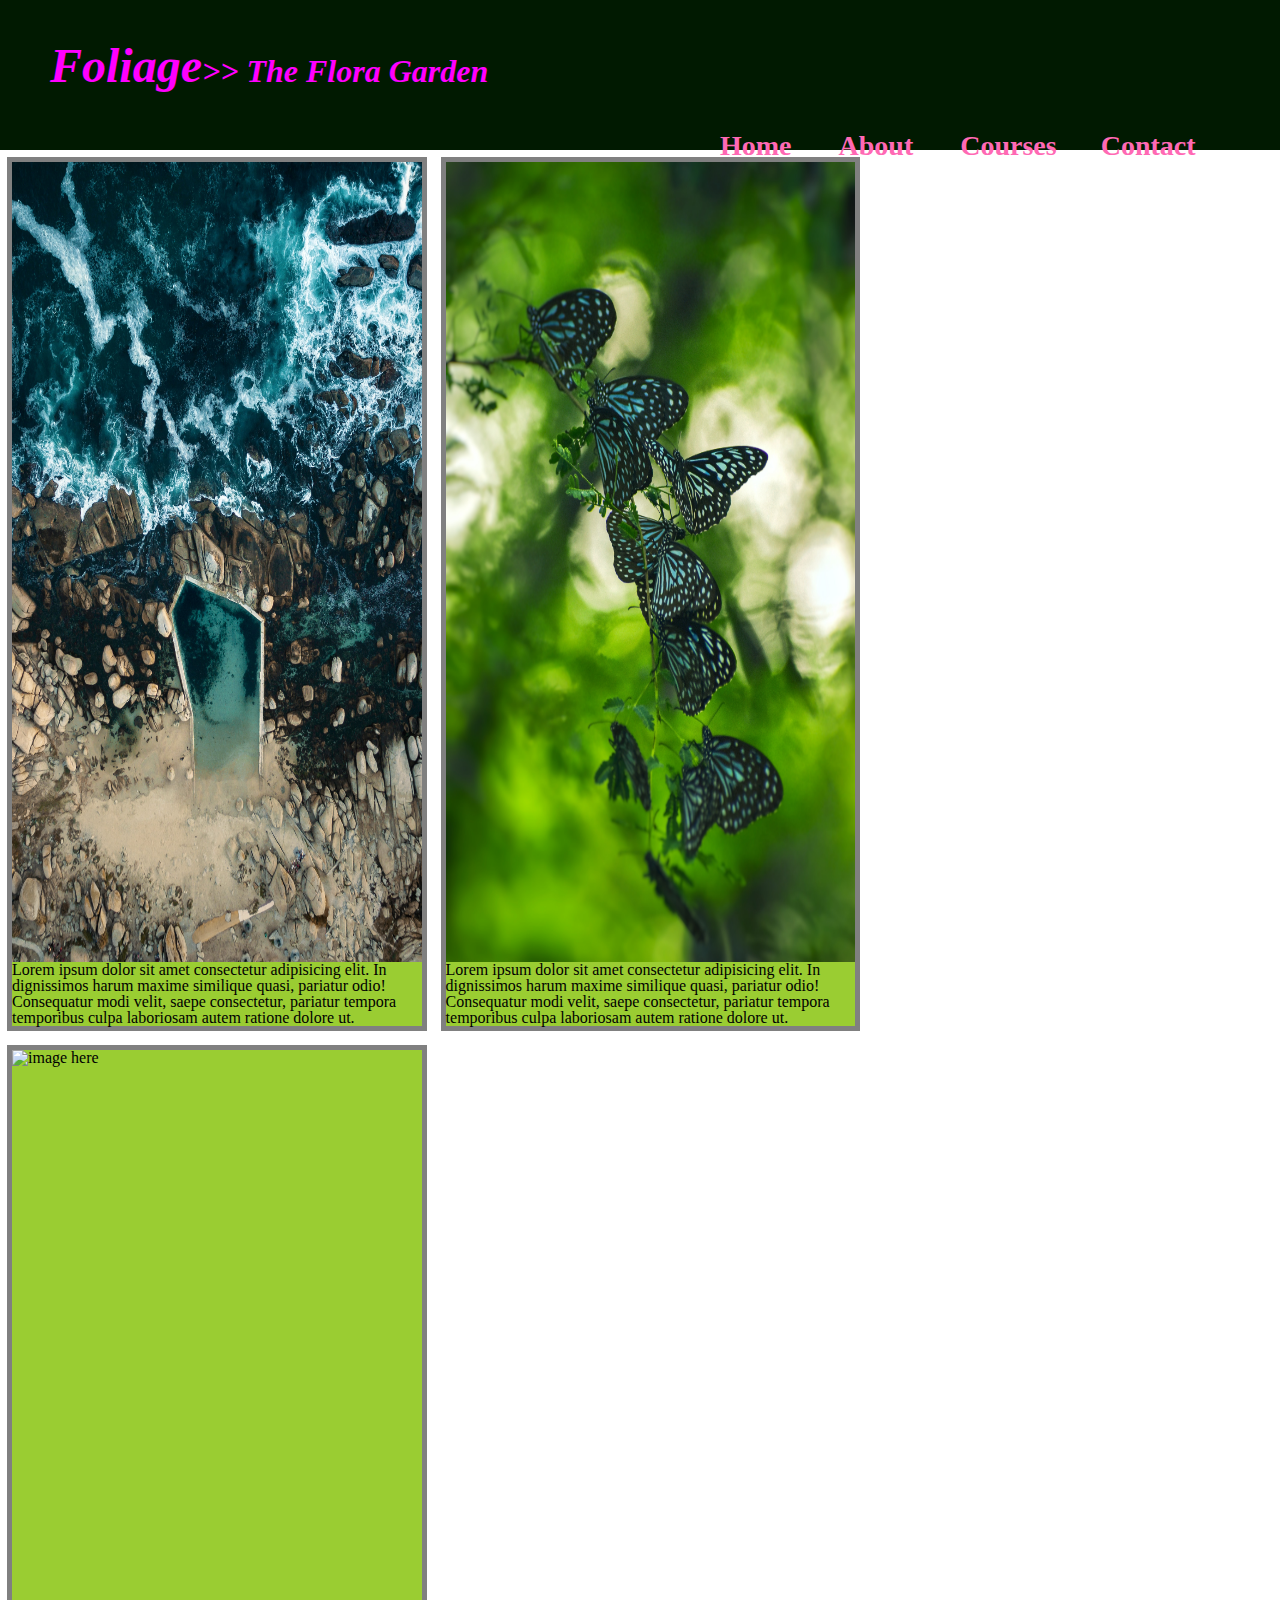
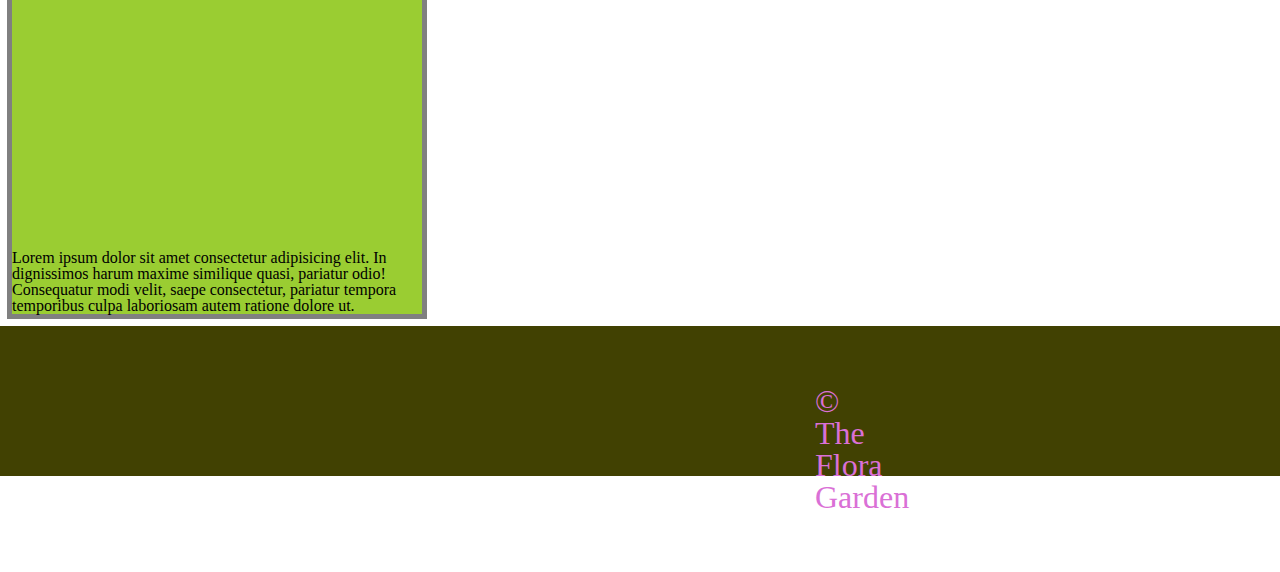
==== block-BHaaba/index.html @ 4afa4b3a "Blog 2 Assignment" ====
<!DOCTYPE html>
<html lang="en">
<head>
    <meta charset="UTF-8">
    <meta name="viewport" content="width=device-width, initial-scale=1.0">
    <title>Blog Page 2</title>
    <link rel="stylesheet" href="assets/stylesheets/style.css">
</head>
<body>
    <header>
      <div class="head">
          <div class="brand">Foliage<span>>> The Flora Garden</span></div>
          <nav class="links">
              <a href="#">Home </a>
              <a href="#">About </a>
              <a href="#">Courses</a>
              <a href="#">Contact </a>
        </nav>
      </div>
    </header>
    <main>
     <section class="clearfix">
     <div class="box">
      <img src="assets/media/bluesea.jpg" alt="image here">
      <p>Lorem ipsum dolor sit amet consectetur adipisicing elit. In dignissimos harum maxime similique quasi, pariatur odio! Consequatur modi velit, saepe consectetur, pariatur tempora temporibus culpa laboriosam autem ratione dolore ut.</p>
     </div>
     <div class="box">
        <img src="assets/media/butterfly.jpg" alt="image here">
        <p>Lorem ipsum dolor sit amet consectetur adipisicing elit. In dignissimos harum maxime similique quasi, pariatur odio! Consequatur modi velit, saepe consectetur, pariatur tempora temporibus culpa laboriosam autem ratione dolore ut.</p>
     </div>
     <div class="box">
        <img src="assets/media/river.jpg" alt="image here">
        <p>Lorem ipsum dolor sit amet consectetur adipisicing elit. In dignissimos harum maxime similique quasi, pariatur odio! Consequatur modi velit, saepe consectetur, pariatur tempora temporibus culpa laboriosam autem ratione dolore ut.</p>
     </div>
    </section>
    </main>
    <footer>
     <div class="copyright"><p>&copy The Flora Garden</p></div>
        
    </footer>
</body>
</html>
---- block-BHaaba/assets/stylesheets/style.css ----
/* http://meyerweb.com/eric/tools/css/reset/ 
   v2.0 | 20110126
   License: none (public domain)*/

   html, body, div, span, applet, object, iframe,
   h1, h2, h3, h4, h5, h6, p, blockquote, pre,
   a, abbr, acronym, address, big, cite, code,
   del, dfn, em, img, ins, kbd, q, s, samp,
   small, strike, strong, sub, sup, tt, var,
   b, u, i, center,
   dl, dt, dd, ol, ul, li,
   fieldset, form, label, legend,
   table, caption, tbody, tfoot, thead, tr, th, td,
   article, aside, canvas, details, embed, 
   figure, figcaption, footer, header, hgroup, 
   menu, nav, output, ruby, section, summary,
   time, mark, audio, video {
       margin: 0;
       padding: 0;
       border: 0;
       font-size: 100%;
       font: inherit;
       vertical-align: baseline;
   }

   /* HTML5 display-role reset for older browsers */
   
   article, aside, details, figcaption, figure, 
   footer, header, hgroup, menu, nav, section {
       display: block;
   }
   body {
       line-height: 1;
   }
   ol, ul {
       list-style: none;
   }
   blockquote, q {
       quotes: none;
   }
   blockquote:before, blockquote:after,
   q:before, q:after {
       content: '';
       content: none;
   }
   table {
       border-collapse: collapse;
       border-spacing: 0;
   }
   
   /*Custom Style*/

   /*header*/
   .head{
       max-width: 1920px;
       height: 150px;
       background-color: rgb(1, 26, 1);
   }
   .brand{
       font-size:48px;
       font-weight: bold;
       font-style: italic;
       color: fuchsia;
       padding:42px 50px;
   }
   a{
    text-decoration: none;
    color:hotpink;
    font-weight: bold;
    font-size:28px;
    padding:20px;
   }

   .brand, nav{
       display:inline-block;
       vertical-align:middle;
   }
   .links{
    padding-left:700px;
}
span{
    font-size: 32px;
}
/*main*/
.box{
    height:fit-content;
    width:32%;
    float:left;
    border: 5px solid gray;
    background-color: yellowgreen;
    margin:7px;
}
img{
    display:block;
    height:800px;
    width:100%;
}
.clearfix::before, .clearfix::after{
    content:"";
    display:table;
}
.clearfix::after{
    clear:both;
}

   /*footer*/
   footer{
      max-width:1920px;
      height:150px;
      background-color: rgb(65, 65, 2);
   }
   .copyright{
       font-size: 32px;
       color: orchid;
       padding:59px 815px;
   }
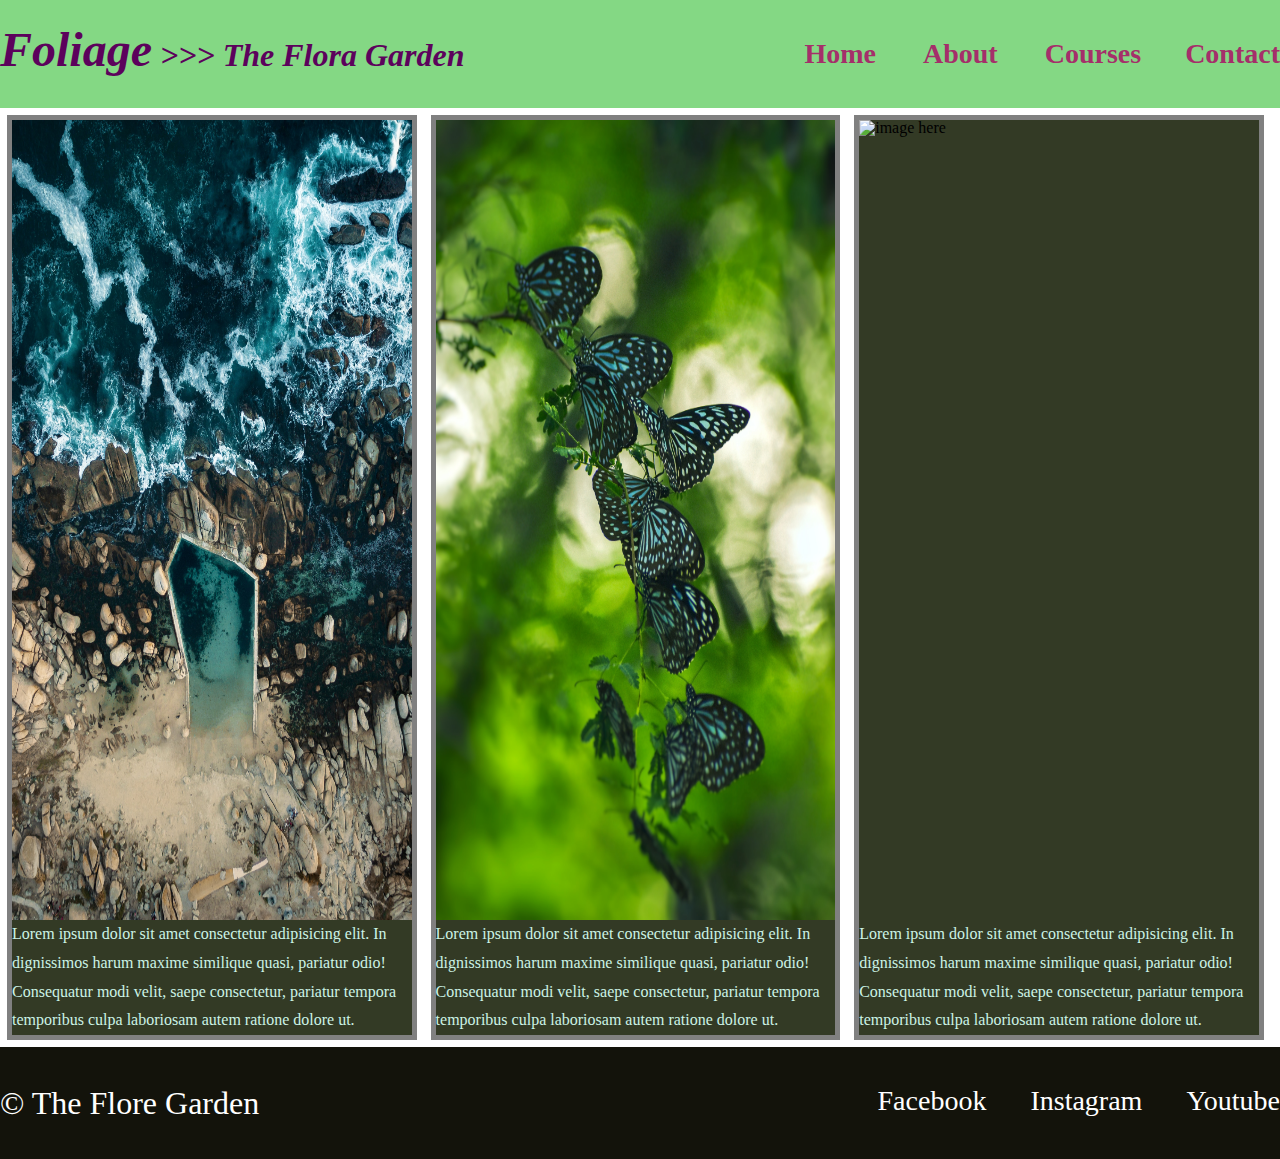
==== commit 5a4ab446: "Positioning Assignment 2 Refectored" ====
--- a/block-BHaaba/index.html
+++ b/block-BHaaba/index.html
@@ -1,42 +1,69 @@
 <!DOCTYPE html>
 <html lang="en">
-<head>
-    <meta charset="UTF-8">
-    <meta name="viewport" content="width=device-width, initial-scale=1.0">
+  <head>
+    <meta charset="UTF-8" />
+    <meta name="viewport" content="width=device-width, initial-scale=1.0" />
     <title>Blog Page 2</title>
-    <link rel="stylesheet" href="assets/stylesheets/style.css">
-</head>
-<body>
-    <header>
-      <div class="head">
-          <div class="brand">Foliage<span>>> The Flora Garden</span></div>
-          <nav class="links">
-              <a href="#">Home </a>
-              <a href="#">About </a>
-              <a href="#">Courses</a>
-              <a href="#">Contact </a>
-        </nav>
+    <link rel="stylesheet" href="assets/stylesheets/style.css" />
+  </head>
+  <body>
+    <header class="header">
+      <div class="container">
+        <div class="clearfix">
+          <a class="brand">Foliage<span> >>> The Flora Garden</span></a>
+          <nav class="nav">
+            <a href="#">Home </a>
+            <a href="#">About </a>
+            <a href="#">Courses</a>
+            <a href="#">Contact </a>
+          </nav>
+        </div>
       </div>
     </header>
     <main>
-     <section class="clearfix">
-     <div class="box">
-      <img src="assets/media/bluesea.jpg" alt="image here">
-      <p>Lorem ipsum dolor sit amet consectetur adipisicing elit. In dignissimos harum maxime similique quasi, pariatur odio! Consequatur modi velit, saepe consectetur, pariatur tempora temporibus culpa laboriosam autem ratione dolore ut.</p>
-     </div>
-     <div class="box">
-        <img src="assets/media/butterfly.jpg" alt="image here">
-        <p>Lorem ipsum dolor sit amet consectetur adipisicing elit. In dignissimos harum maxime similique quasi, pariatur odio! Consequatur modi velit, saepe consectetur, pariatur tempora temporibus culpa laboriosam autem ratione dolore ut.</p>
-     </div>
-     <div class="box">
-        <img src="assets/media/river.jpg" alt="image here">
-        <p>Lorem ipsum dolor sit amet consectetur adipisicing elit. In dignissimos harum maxime similique quasi, pariatur odio! Consequatur modi velit, saepe consectetur, pariatur tempora temporibus culpa laboriosam autem ratione dolore ut.</p>
-     </div>
-    </section>
+      <div class="container">
+        <section class="clearfix">
+          <div class="box">
+            <img src="assets/media/bluesea.jpg" alt="image here" />
+            <p class="para">
+              Lorem ipsum dolor sit amet consectetur adipisicing elit. In
+              dignissimos harum maxime similique quasi, pariatur odio!
+              Consequatur modi velit, saepe consectetur, pariatur tempora
+              temporibus culpa laboriosam autem ratione dolore ut.
+            </p>
+          </div>
+          <div class="box">
+            <img src="assets/media/butterfly.jpg" alt="image here" />
+            <p class="para">
+              Lorem ipsum dolor sit amet consectetur adipisicing elit. In
+              dignissimos harum maxime similique quasi, pariatur odio!
+              Consequatur modi velit, saepe consectetur, pariatur tempora
+              temporibus culpa laboriosam autem ratione dolore ut.
+            </p>
+          </div>
+          <div class="box">
+            <img src="assets/media/river.jpg" alt="image here" />
+            <p class="para">
+              Lorem ipsum dolor sit amet consectetur adipisicing elit. In
+              dignissimos harum maxime similique quasi, pariatur odio!
+              Consequatur modi velit, saepe consectetur, pariatur tempora
+              temporibus culpa laboriosam autem ratione dolore ut.
+            </p>
+          </div>
+        </section>
+      </div>
     </main>
-    <footer>
-     <div class="copyright"><p>&copy The Flora Garden</p></div>
-        
+    <footer class="footer">
+      <div class="container">
+        <div class="clearfix">
+          <p class="copyright">&copy; The Flore Garden</p>
+          <nav class="navl">
+            <a class="contact" href="#">Facebook</a>
+            <a class="contact" href="#">Instagram</a>
+            <a class="contact" href="#">Youtube</a>
+          </nav>
+        </div>
+      </div>
     </footer>
-</body>
-</html>+  </body>
+</html>
--- a/block-BHaaba/assets/stylesheets/style.css
+++ b/block-BHaaba/assets/stylesheets/style.css
@@ -2,116 +2,234 @@
    v2.0 | 20110126
    License: none (public domain)*/
 
-   html, body, div, span, applet, object, iframe,
-   h1, h2, h3, h4, h5, h6, p, blockquote, pre,
-   a, abbr, acronym, address, big, cite, code,
-   del, dfn, em, img, ins, kbd, q, s, samp,
-   small, strike, strong, sub, sup, tt, var,
-   b, u, i, center,
-   dl, dt, dd, ol, ul, li,
-   fieldset, form, label, legend,
-   table, caption, tbody, tfoot, thead, tr, th, td,
-   article, aside, canvas, details, embed, 
-   figure, figcaption, footer, header, hgroup, 
-   menu, nav, output, ruby, section, summary,
-   time, mark, audio, video {
-       margin: 0;
-       padding: 0;
-       border: 0;
-       font-size: 100%;
-       font: inherit;
-       vertical-align: baseline;
-   }
-
-   /* HTML5 display-role reset for older browsers */
-   
-   article, aside, details, figcaption, figure, 
-   footer, header, hgroup, menu, nav, section {
-       display: block;
-   }
-   body {
-       line-height: 1;
-   }
-   ol, ul {
-       list-style: none;
-   }
-   blockquote, q {
-       quotes: none;
-   }
-   blockquote:before, blockquote:after,
-   q:before, q:after {
-       content: '';
-       content: none;
-   }
-   table {
-       border-collapse: collapse;
-       border-spacing: 0;
-   }
-   
-   /*Custom Style*/
-
-   /*header*/
-   .head{
-       max-width: 1920px;
-       height: 150px;
-       background-color: rgb(1, 26, 1);
-   }
-   .brand{
-       font-size:48px;
-       font-weight: bold;
-       font-style: italic;
-       color: fuchsia;
-       padding:42px 50px;
-   }
-   a{
-    text-decoration: none;
-    color:hotpink;
-    font-weight: bold;
-    font-size:28px;
-    padding:20px;
-   }
-
-   .brand, nav{
-       display:inline-block;
-       vertical-align:middle;
-   }
-   .links{
-    padding-left:700px;
-}
-span{
-    font-size: 32px;
-}
+html,
+body,
+div,
+span,
+applet,
+object,
+iframe,
+h1,
+h2,
+h3,
+h4,
+h5,
+h6,
+p,
+blockquote,
+pre,
+a,
+abbr,
+acronym,
+address,
+big,
+cite,
+code,
+del,
+dfn,
+em,
+img,
+ins,
+kbd,
+q,
+s,
+samp,
+small,
+strike,
+strong,
+sub,
+sup,
+tt,
+var,
+b,
+u,
+i,
+center,
+dl,
+dt,
+dd,
+ol,
+ul,
+li,
+fieldset,
+form,
+label,
+legend,
+table,
+caption,
+tbody,
+tfoot,
+thead,
+tr,
+th,
+td,
+article,
+aside,
+canvas,
+details,
+embed,
+figure,
+figcaption,
+footer,
+header,
+hgroup,
+menu,
+nav,
+output,
+ruby,
+section,
+summary,
+time,
+mark,
+audio,
+video {
+  margin: 0;
+  padding: 0;
+  border: 0;
+  font-size: 100%;
+  font: inherit;
+  vertical-align: baseline;
+}
+
+/* HTML5 display-role reset for older browsers */
+
+article,
+aside,
+details,
+figcaption,
+figure,
+footer,
+header,
+hgroup,
+menu,
+nav,
+section {
+  display: block;
+}
+
+body {
+  line-height: 1;
+}
+
+ol,
+ul {
+  list-style: none;
+}
+
+blockquote,
+q {
+  quotes: none;
+}
+
+blockquote:before,
+blockquote:after,
+q:before,
+q:after {
+  content: "";
+  content: none;
+}
+
+table {
+  border-collapse: collapse;
+  border-spacing: 0;
+}
+
+/*Custom Style*/
+
+* {
+  box-sizing: border-box;
+}
+
+/*Header*/
+
+.header {
+  background-color: rgb(132, 216, 132);
+  vertical-align: middle;
+}
+
+.container {
+  max-width: 1500px;
+  margin: 0 auto;
+}
+
+.brand {
+  font-size: 48px;
+  font-weight: bold;
+  font-style: italic;
+  color: rgb(92, 2, 92);
+}
+
+span {
+  font-size: 32px;
+}
+
+a {
+  text-decoration: none;
+  color: rgb(165, 47, 106);
+  font-weight: bold;
+  font-size: 28px;
+  margin-left: 40px;
+}
+
+.brand {
+  float: left;
+  margin: 26px auto;
+}
+
+nav {
+  float: right;
+  margin: 40px auto;
+}
+
 /*main*/
-.box{
-    height:fit-content;
-    width:32%;
-    float:left;
-    border: 5px solid gray;
-    background-color: yellowgreen;
-    margin:7px;
-}
-img{
-    display:block;
-    height:800px;
-    width:100%;
-}
-.clearfix::before, .clearfix::after{
-    content:"";
-    display:table;
-}
-.clearfix::after{
-    clear:both;
-}
-
-   /*footer*/
-   footer{
-      max-width:1920px;
-      height:150px;
-      background-color: rgb(65, 65, 2);
-   }
-   .copyright{
-       font-size: 32px;
-       color: orchid;
-       padding:59px 815px;
-   }
-  +.box {
+  height: fit-content;
+  width: 32%;
+  float: left;
+  border: 5px solid gray;
+  background-color: rgb(51, 58, 37);
+  margin: 7px;
+}
+
+.para {
+  line-height: 1.8;
+  color: rgb(204, 243, 230);
+}
+
+img {
+  display: block;
+  height: 800px;
+  width: 100%;
+}
+
+/*Clearfix*/
+.clearfix::before,
+.clearfix::after {
+  content: "";
+  display: table;
+}
+.clearfix::after {
+  clear: both;
+}
+
+/*footer*/
+.footer {
+  background-color: rgb(19, 19, 11);
+  vertical-align: middle;
+}
+
+.contact {
+  font-weight: normal;
+  color: white;
+}
+
+.copyright {
+  font-size: 32px;
+  color: white;
+  float: left;
+  margin: 40px 0;
+}
+
+.navl {
+  float: right;
+}
